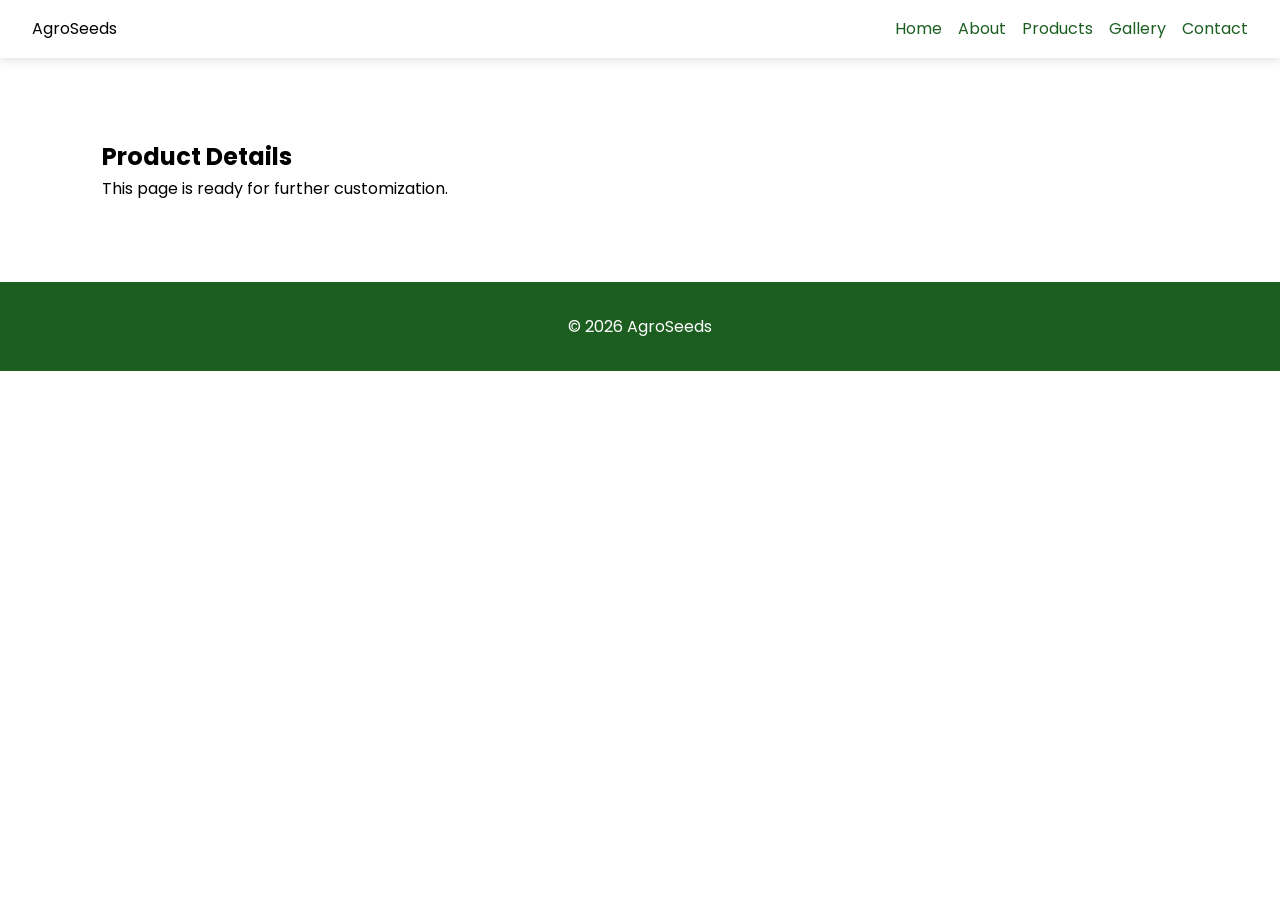
==== product-details.html @ ab107a53 "code out in folder" ====
<!DOCTYPE html><html><head><meta charset='UTF-8'><meta name='viewport' content='width=device-width,initial-scale=1'>
<link rel='preconnect' href='https://fonts.googleapis.com'><link href='https://fonts.googleapis.com/css2?family=Poppins:wght@300;400;600;700&display=swap' rel='stylesheet'>
<link rel='stylesheet' href='css/style.css'><link rel='stylesheet' href='css/responsive.css'><link rel='stylesheet' href='css/animation.css'>
<title>Product Details</title></head><body><nav class="nav"><div class="logo">AgroSeeds</div><ul>
<li><a href="index.html">Home</a></li>
<li><a href="about.html">About</a></li>
<li><a href="products.html">Products</a></li>
<li><a href="gallery.html">Gallery</a></li>
<li><a href="contact.html">Contact</a></li>
</ul></nav>
<section class='section'><h1>Product Details</h1><p>This page is ready for further customization.</p></section><footer>© 2026 AgroSeeds</footer><script src='js/script.js'></script></body></html>
---- css/style.css ----
:root{--g:#2E7D32;--dg:#1B5E20;--y:#F9A825;}
*{margin:0;padding:0;box-sizing:border-box}body{font-family:Poppins,sans-serif;line-height:1.6}
.nav{position:sticky;top:0;display:flex;justify-content:space-between;padding:1rem 2rem;background:#fff;box-shadow:0 2px 10px #0002}
.nav ul{display:flex;gap:1rem;list-style:none}.nav a{text-decoration:none;color:var(--dg)}
.hero{min-height:100vh;display:grid;place-items:center;background:linear-gradient(#0007,#0007),url('https://images.unsplash.com/photo-1500937386664-56d1dfef3854?auto=format&fit=crop&w=1400&q=80') center/cover;color:#fff;text-align:center}
.btn{display:inline-block;padding:.8rem 1.4rem;background:var(--g);color:#fff;border-radius:30px;text-decoration:none;margin:.5rem}
.section{padding:5rem 8%}.grid{display:grid;grid-template-columns:repeat(auto-fit,minmax(240px,1fr));gap:1.5rem}.card{padding:1.2rem;border-radius:16px;box-shadow:0 5px 20px #0001}
footer{padding:2rem;background:var(--dg);color:#fff;text-align:center}
---- css/responsive.css ----
@media(max-width:768px){.nav{flex-direction:column}.nav ul{flex-wrap:wrap}}
---- css/animation.css ----
.card{transition:.3s}.card:hover{transform:translateY(-8px)}
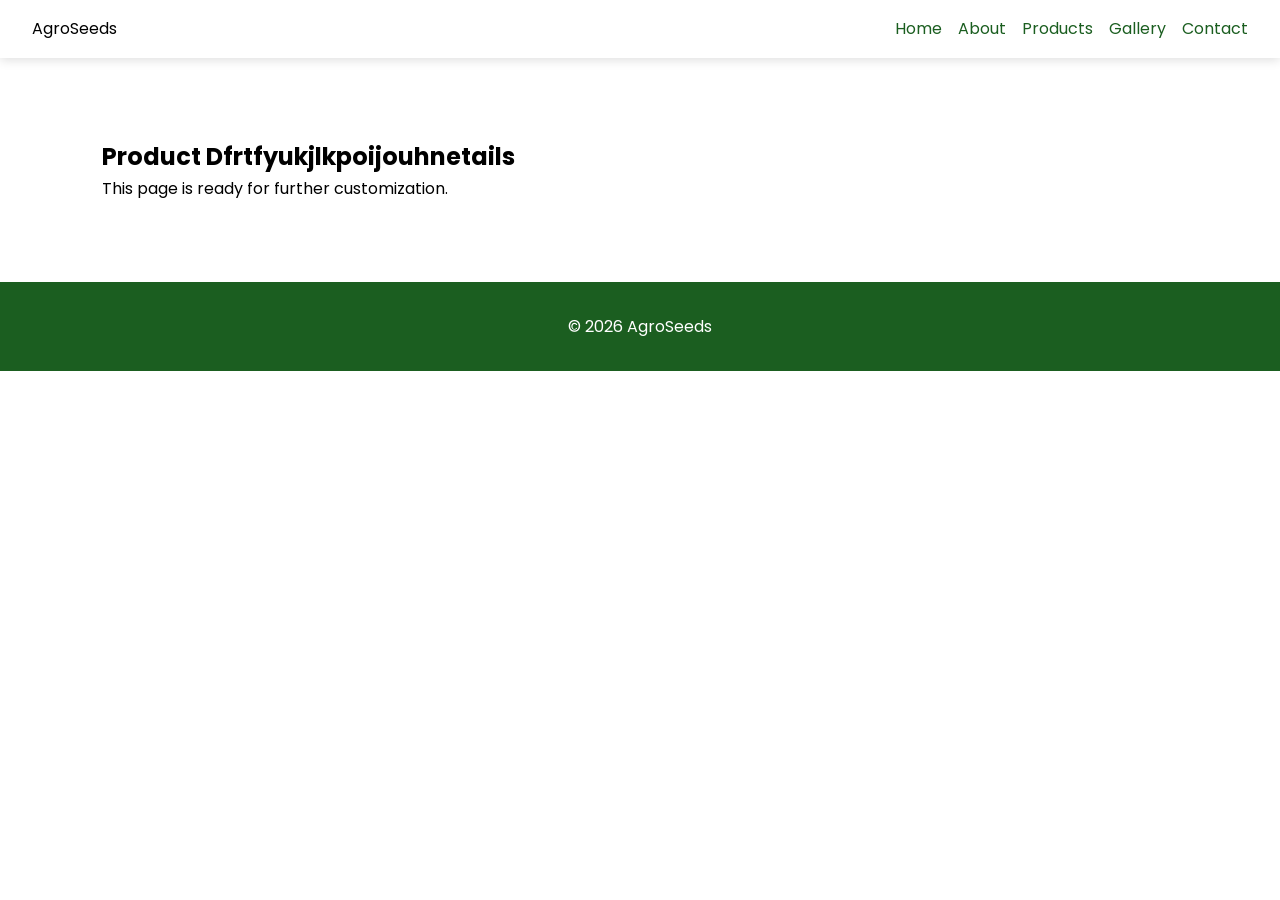
==== commit 6351346f: "Fix typo in product details heading" ====
--- a/product-details.html
+++ b/product-details.html
@@ -8,4 +8,4 @@
 <li><a href="gallery.html">Gallery</a></li>
 <li><a href="contact.html">Contact</a></li>
 </ul></nav>
-<section class='section'><h1>Product Details</h1><p>This page is ready for further customization.</p></section><footer>© 2026 AgroSeeds</footer><script src='js/script.js'></script></body></html>+<section class='section'><h1>Product Dfrtfyukjlkpoijouhnetails</h1><p>This page is ready for further customization.</p></section><footer>© 2026 AgroSeeds</footer><script src='js/script.js'></script></body></html>
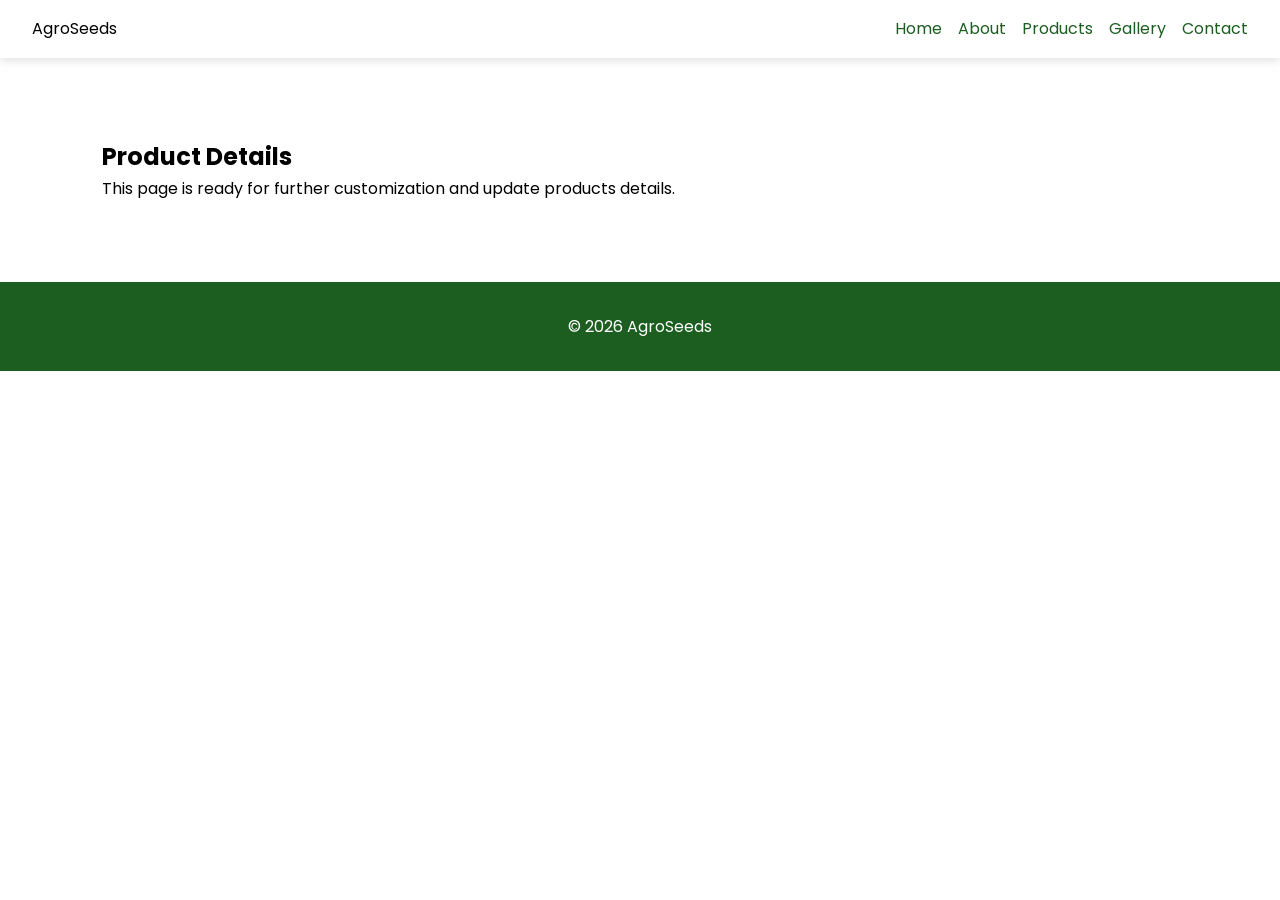
==== commit 13c94fe1: "Fix product details heading and description Updated the product details heading and description." ====
--- a/product-details.html
+++ b/product-details.html
@@ -8,4 +8,4 @@
 <li><a href="gallery.html">Gallery</a></li>
 <li><a href="contact.html">Contact</a></li>
 </ul></nav>
-<section class='section'><h1>Product Dfrtfyukjlkpoijouhnetails</h1><p>This page is ready for further customization.</p></section><footer>© 2026 AgroSeeds</footer><script src='js/script.js'></script></body></html>
+<section class='section'><h1>Product Details</h1><p>This page is ready for further customization and update products details.</p></section><footer>© 2026 AgroSeeds</footer><script src='js/script.js'></script></body></html>
